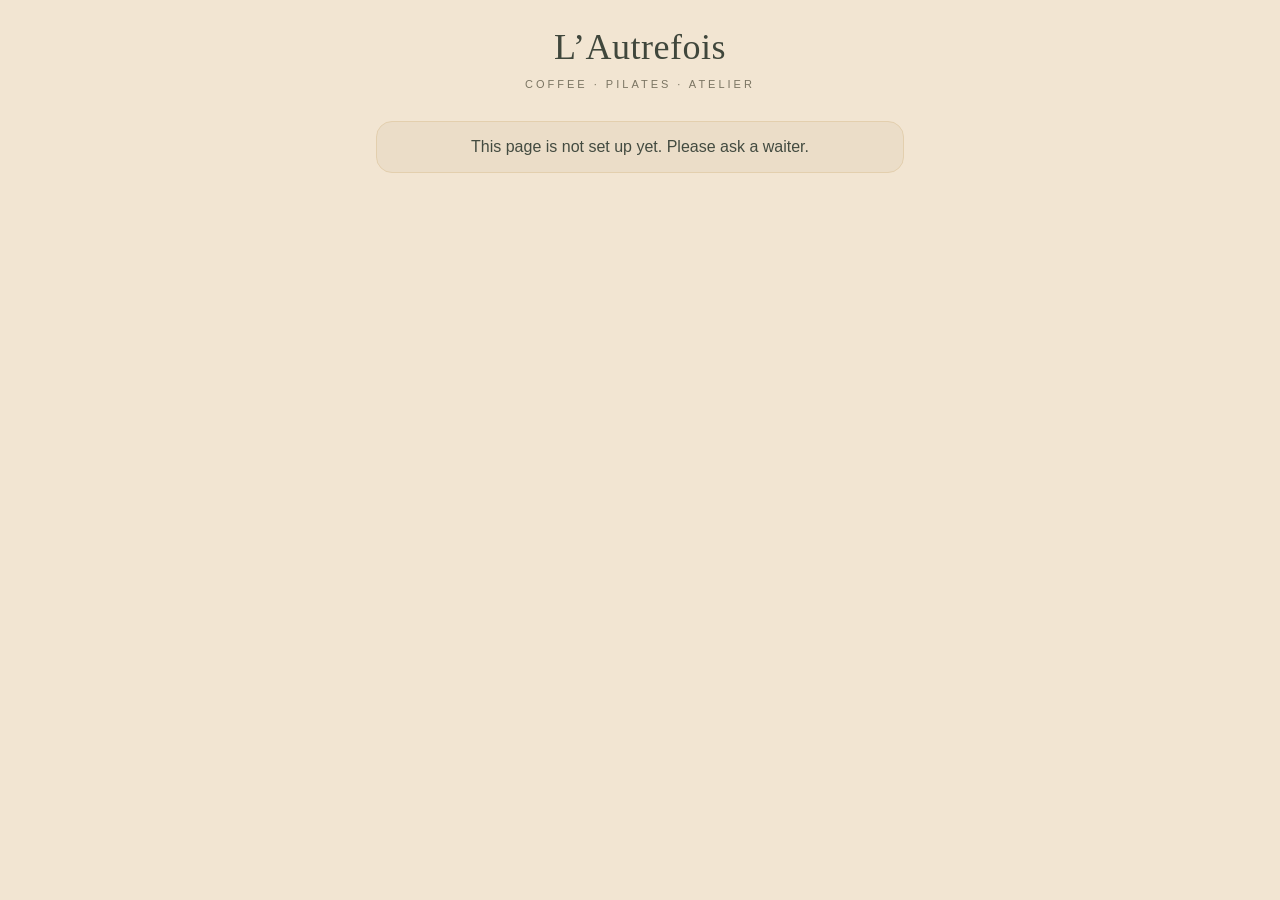
==== index.html @ 654abb9d "Customer table page (generated from the POS project) Co-Authored-By: Claude Opus 5.5 <noreply@anthro" ====
<!DOCTYPE html>
<html lang="en">
<head>
<meta charset="utf-8">
<meta name="viewport" content="width=device-width, initial-scale=1, viewport-fit=cover">
<meta name="theme-color" content="#f2e5d2">
<title>L'Autrefois · At your table</title>
<link rel="icon" href="icon.svg" type="image/svg+xml">
<link rel="stylesheet" href="guest.css">
</head>
<body>
<header>
  <h1 class="serif" id="shop">L’Autrefois</h1>
  <small id="tagline">COFFEE · PILATES · ATELIER</small>
  <div class="tablechip" id="tablechip" hidden></div>
</header>
<div class="toast" id="toast" role="status"></div>
<main id="main">
  <div class="card center mute" id="loading">Loading…</div>
</main>
<button class="cartbar" id="cartbar" hidden><span id="cq">0 items</span><span><b id="ct">$0</b> · Review order ›</span></button>
<nav id="nav" hidden>
  <button data-t="menu"><span>🍽️</span>Menu</button>
  <button data-t="waiter"><span>🔔</span>Waiter</button>
  <button data-t="bill"><span>🧾</span>Bill</button>
  <button data-t="review"><span>⭐</span>Review</button>
</nav>
<div class="overlay" id="overlay" hidden><div class="sheet" id="sheet" role="dialog" aria-modal="true"></div></div>
<script src="config.js"></script>
<script type="module" src="guest.js"></script>
</body>
</html>
---- guest.css ----
/* Customer page: same look as the café menu (cream, olive green, serif titles). */
:root {
  --bg: #f2e5d2; --card: #ebddc8; --ink: #434b40; --mute: #7a7462; --accent: #40473c; --line: #e3cfae;
  --on-accent: #fff; --warn: #b5651d; --danger: #a3402f; --ok: #4f7a3a; --star: #e0a526;
  color-scheme: light;
}
@media (prefers-color-scheme: dark) {
  :root:not([data-theme="light"]) {
    --bg: #241a16; --card: #2f231d; --ink: #f3e6d0; --mute: #b39d86; --accent: #7f8d73; --line: #43342b;
    --on-accent: #fff; --danger: #e07a66; --ok: #9fc28a; color-scheme: dark;
  }
}
* { box-sizing: border-box; }
html { -webkit-text-size-adjust: 100%; }
body {
  margin: 0; background: var(--bg); color: var(--ink);
  font: 16px/1.4 -apple-system, "Segoe UI", Roboto, sans-serif;
  padding: env(safe-area-inset-top, 0px) 0 calc(150px + env(safe-area-inset-bottom, 0px));
  overflow-x: clip;
}
h1, h2, h3, .serif { font-family: Georgia, "Times New Roman", serif; font-weight: 400; }
button { font: inherit; cursor: pointer; color: inherit; }
[hidden] { display: none !important; }
header { text-align: center; padding: 22px 16px 6px; }
header h1 { font-size: 36px; margin: 0; letter-spacing: .5px; color: var(--accent); }
header small { letter-spacing: 3px; color: var(--mute); font-size: 11px; text-transform: uppercase; }
.tablechip { display: table; margin: 10px auto 0; background: var(--accent); color: var(--on-accent); border-radius: 20px; padding: 5px 16px; font-size: 15px; }
main { max-width: 560px; margin: 0 auto; padding: 8px 16px; }
h2 { color: var(--accent); font-size: 24px; margin: 20px 0 6px; }
.mute { color: var(--mute); }
.small { font-size: 13px; }
.center { text-align: center; }
.card { background: var(--card); border: 1px solid var(--line); border-radius: 16px; padding: 14px; margin: 12px 0; }
.follow { display: block; text-align: center; background: var(--card); border: 1px solid var(--line); border-radius: 14px; padding: 10px; margin: 6px 0; color: var(--ink); text-decoration: none; font-size: 14px; }
.follow b { color: var(--accent); }
.follow.solid { background: var(--accent); color: var(--on-accent); border: 0; }
.follow.solid b { color: inherit; }

/* Menu */
.chips { display: flex; gap: 8px; overflow-x: auto; padding: 10px 0; position: sticky; top: 0; background: var(--bg); z-index: 5; scrollbar-width: none; }
.chips::-webkit-scrollbar { display: none; }
.chip { flex: none; border: 1px solid var(--line); background: var(--card); border-radius: 20px; padding: 7px 14px; font-size: 14px; }
.chip.on { background: var(--accent); border-color: var(--accent); color: var(--on-accent); }
.item { display: flex; align-items: center; gap: 10px; padding: 12px 0; border-bottom: 1px dashed var(--line); }
.item .n { flex: 1; min-width: 0; }
.item .n b { font-weight: 500; }
.item .n i { display: block; color: var(--mute); font-size: 13px; font-style: normal; }
.item.off { opacity: .5; }
.price { color: var(--accent); font-family: Georgia, serif; white-space: nowrap; }
.qty { display: flex; align-items: center; gap: 8px; }
.qty b { min-width: 16px; text-align: center; }
.qb { width: 34px; height: 34px; border-radius: 50%; border: 1px solid var(--accent); background: transparent; color: var(--accent); font-size: 19px; line-height: 1; padding: 0; flex: none; }
.qb.add { background: var(--accent); color: var(--on-accent); }
.pill { display: inline-block; padding: 2px 10px; border-radius: 12px; font-size: 12px; background: var(--line); color: var(--ink); }
.pill.accent { background: var(--accent); color: var(--on-accent); }
.pill.ok { background: var(--ok); color: #fff; }
.pill.warn { background: var(--warn); color: #fff; }
.pill.danger { background: var(--danger); color: #fff; }

/* Buttons and forms */
.btn { display: block; width: 100%; background: var(--accent); color: var(--on-accent); border: 0; border-radius: 14px; padding: 14px; font-size: 17px; margin-top: 10px; }
.btn.alt { background: transparent; color: var(--accent); border: 1px solid var(--accent); }
.btn.danger { background: var(--danger); }
.btn:disabled { opacity: .5; }
.grid { display: grid; grid-template-columns: 1fr 1fr; gap: 10px; }
.opt { background: var(--card); border: 1px solid var(--line); border-radius: 14px; padding: 14px 8px; text-align: center; font-size: 15px; }
.opt.on { border-color: var(--accent); background: var(--accent); color: var(--on-accent); }
.opt span { display: block; font-size: 26px; margin-bottom: 2px; }
.optline { display: flex; align-items: center; gap: 10px; padding: 10px 12px; border: 1px solid var(--line); border-radius: 12px; margin: 6px 0; background: var(--bg); }
.optline.on { border-color: var(--accent); box-shadow: inset 0 0 0 1px var(--accent); }
.optline input { width: 20px; height: 20px; accent-color: var(--accent); margin: 0; flex: none; }
.optline .grow { flex: 1; }
textarea, input[type=text], input[type=tel], input[type=date], select {
  width: 100%; background: var(--bg); color: var(--ink); border: 1px solid var(--line); border-radius: 12px;
  padding: 12px; font: inherit; margin-top: 8px;
}
.card textarea, .card input, .card select { background: var(--bg); }
.lbl { display: block; margin-top: 12px; font-size: 13px; color: var(--mute); }
.row { display: flex; justify-content: space-between; align-items: center; gap: 10px; padding: 5px 0; }
.row > :first-child { min-width: 0; }
.total { font-size: 22px; border-top: 1px solid var(--line); margin-top: 8px; padding-top: 10px; }
.stars { display: flex; }
.stars button { background: none; border: 0; font-size: 32px; color: var(--line); padding: 0 2px; line-height: 1; }
.stars button.on { color: var(--star); }
.fb { display: flex; justify-content: space-between; align-items: center; gap: 8px; padding: 6px 0; flex-wrap: wrap; }

/* Requests status */
.status { display: flex; align-items: center; gap: 10px; padding: 8px 0; border-bottom: 1px dashed var(--line); }
.status:last-child { border-bottom: 0; }
.status .grow { flex: 1; min-width: 0; }

/* Bottom bar, cart, sheet, toast */
nav { position: fixed; left: 0; right: 0; bottom: 0; background: var(--card); border-top: 1px solid var(--line); display: flex; padding-bottom: env(safe-area-inset-bottom, 0px); z-index: 20; }
nav button { flex: 1; background: none; border: 0; color: var(--mute); padding: 9px 0 7px; font-size: 12px; }
nav button span { display: block; font-size: 22px; }
nav button.on { color: var(--accent); font-weight: 600; }
.cartbar { position: fixed; left: 12px; right: 12px; bottom: calc(66px + env(safe-area-inset-bottom, 0px)); max-width: 536px; margin: 0 auto; background: var(--accent); color: var(--on-accent); border-radius: 16px; padding: 14px 16px; display: flex; justify-content: space-between; gap: 10px; z-index: 15; border: 0; font-size: 16px; box-shadow: 0 6px 20px rgba(0,0,0,.2); }
.overlay { position: fixed; inset: 0; background: rgba(0,0,0,.45); z-index: 40; display: flex; align-items: flex-end; justify-content: center; }
.sheet { background: var(--bg); width: 100%; max-width: 560px; max-height: 88vh; overflow-y: auto; border-radius: 20px 20px 0 0; padding: 18px 16px calc(18px + env(safe-area-inset-bottom, 0px)); }
.sheet h3 { margin: 0 0 4px; font-size: 22px; color: var(--accent); }
.sheet .x { float: right; width: 36px; height: 36px; border-radius: 50%; border: 1px solid var(--line); background: var(--card); font-size: 18px; line-height: 1; }
.toast { position: fixed; top: calc(12px + env(safe-area-inset-top, 0px)); left: 50%; transform: translateX(-50%); background: var(--accent); color: var(--on-accent); padding: 10px 18px; border-radius: 20px; z-index: 60; display: none; max-width: 90%; text-align: center; box-shadow: 0 4px 14px rgba(0,0,0,.2); }
.toast.bad { background: var(--danger); }
.foot { text-align: center; color: var(--mute); font-size: 13px; margin: 26px 0 8px; }
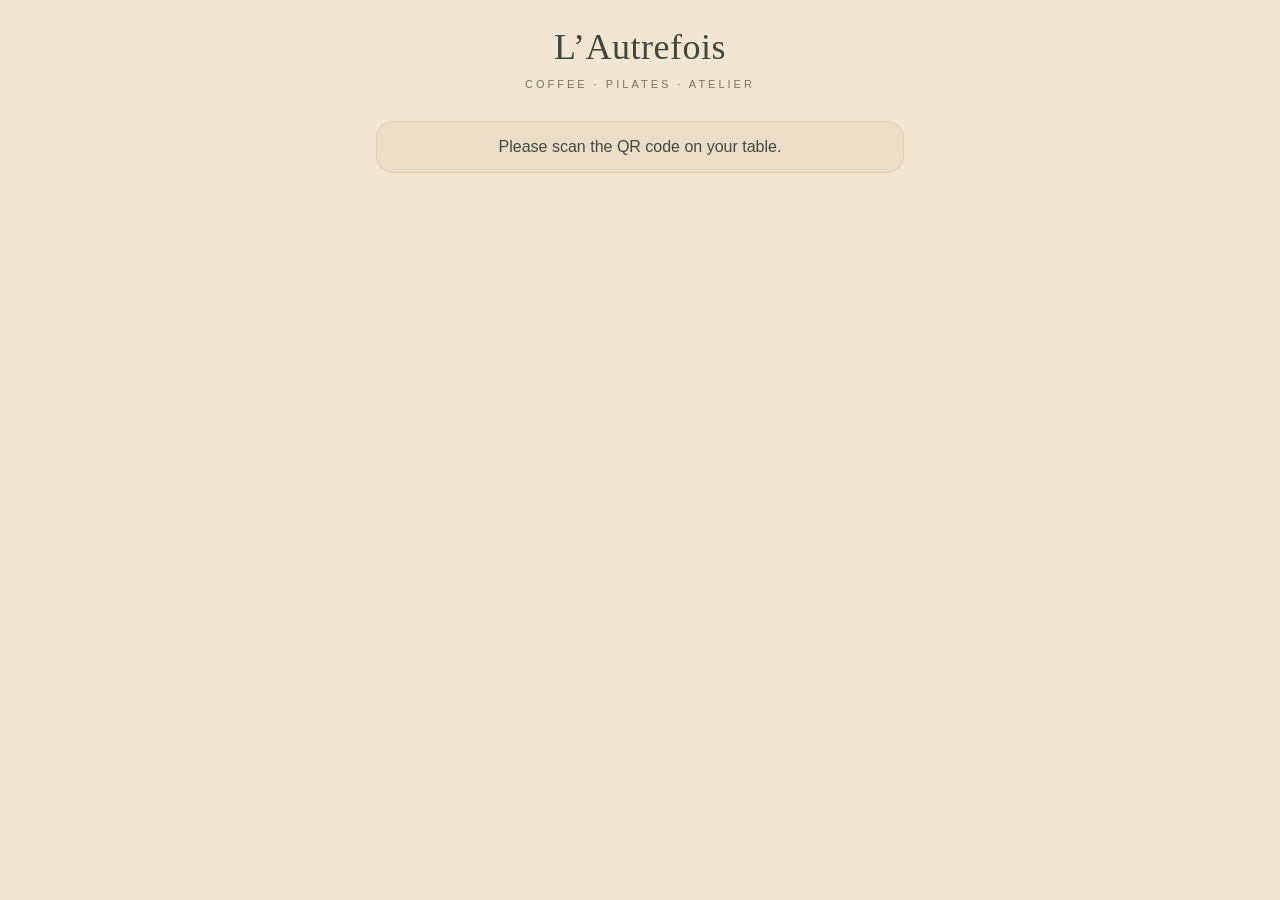
==== commit b97a08eb: "Menu pages: the category bar keeps its place; versioned scripts Co-Authored-By: Claude Opus 5.5 <nor" ====
--- a/index.html
+++ b/index.html
@@ -6,7 +6,7 @@
 <meta name="theme-color" content="#f2e5d2">
 <title>L'Autrefois · At your table</title>
 <link rel="icon" href="icon.svg" type="image/svg+xml">
-<link rel="stylesheet" href="guest.css">
+<link rel="stylesheet" href="guest.css?v=56a8041b">
 </head>
 <body>
 <header>
@@ -26,7 +26,7 @@
   <button data-t="review"><span>⭐</span>Review</button>
 </nav>
 <div class="overlay" id="overlay" hidden><div class="sheet" id="sheet" role="dialog" aria-modal="true"></div></div>
-<script src="config.js"></script>
-<script type="module" src="guest.js"></script>
+<script src="config.js?v=muo9vhdc"></script>
+<script type="module" src="guest.js?v=fc65de01"></script>
 </body>
 </html>
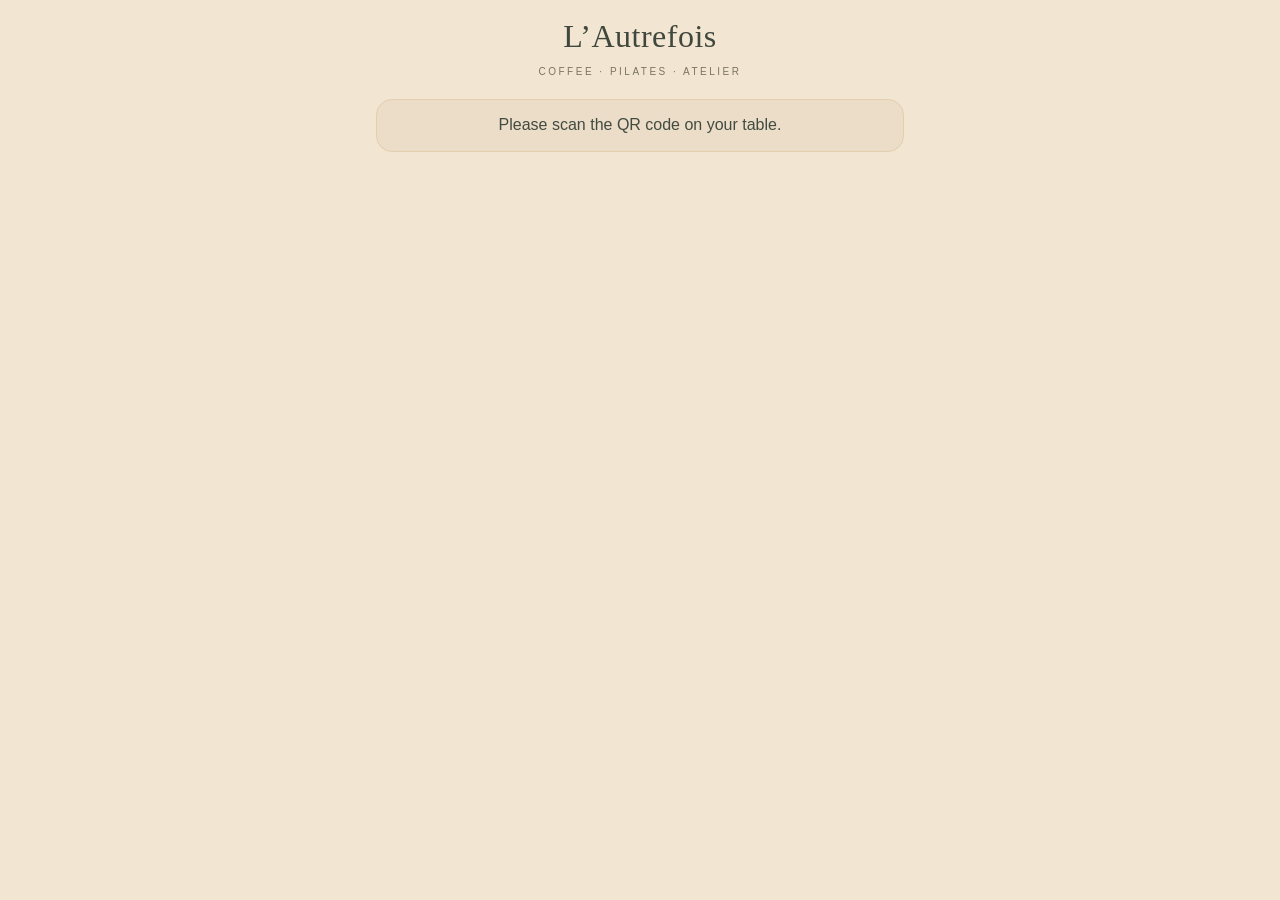
==== commit b0340605: "Publish table page: one-tap waiter requests, compact layout, cart suggestions Generated from shiniga" ====
--- a/index.html
+++ b/index.html
@@ -6,7 +6,7 @@
 <meta name="theme-color" content="#f2e5d2">
 <title>L'Autrefois · At your table</title>
 <link rel="icon" href="icon.svg" type="image/svg+xml">
-<link rel="stylesheet" href="guest.css?v=56a8041b">
+<link rel="stylesheet" href="guest.css?v=9c13e4cc">
 </head>
 <body>
 <header>
@@ -26,7 +26,7 @@
   <button data-t="review"><span>⭐</span>Review</button>
 </nav>
 <div class="overlay" id="overlay" hidden><div class="sheet" id="sheet" role="dialog" aria-modal="true"></div></div>
-<script src="config.js?v=muo9vhdc"></script>
-<script type="module" src="guest.js?v=fc65de01"></script>
+<script src="config.js?v=mw43nkrf"></script>
+<script type="module" src="guest.js?v=c0aee651"></script>
 </body>
 </html>
--- a/guest.css
+++ b/guest.css
@@ -102,3 +102,27 @@
 .toast { position: fixed; top: calc(12px + env(safe-area-inset-top, 0px)); left: 50%; transform: translateX(-50%); background: var(--accent); color: var(--on-accent); padding: 10px 18px; border-radius: 20px; z-index: 60; display: none; max-width: 90%; text-align: center; box-shadow: 0 4px 14px rgba(0,0,0,.2); }
 .toast.bad { background: var(--danger); }
 .foot { text-align: center; color: var(--mute); font-size: 13px; margin: 26px 0 8px; }
+
+/* Compact waiter tab: fits one phone screen, keeps logo, Instagram and footer */
+header { padding: 14px 16px 2px; }
+header h1 { font-size: 32px; }
+header small { font-size: 10px; letter-spacing: 2.5px; }
+.tablechip { margin-top: 6px; padding: 3px 14px; font-size: 14px; }
+main { padding-top: 4px; }
+.follow { padding: 8px; font-size: 13px; margin: 4px 0; }
+.waiter-grid { grid-template-columns: 1fr 1fr 1fr; gap: 8px; }
+.waiter-grid .opt { padding: 8px 4px; font-size: 13px; line-height: 1.2; min-height: 84px; display: flex; flex-direction: column; align-items: center; justify-content: center; }
+.waiter-grid .opt span { font-size: 26px; margin-bottom: 3px; }
+.linkbtn { display: block; margin: 10px auto 0; background: none; border: 0; color: var(--mute); text-decoration: underline; font-size: 14px; }
+.waiter-title { margin: 8px 0 8px !important; font-size: 20px; }
+.waiter-title small { font-family: -apple-system, "Segoe UI", Roboto, sans-serif; font-size: 14px; color: var(--mute); margin-left: 6px; }
+.foot { margin: 14px 0 4px; font-size: 12px; }
+
+/* "Goes well with your order" (cart) */
+.sug { margin-top: 12px; }
+.sug .t { font-size: 13px; color: var(--mute); margin: 0 0 6px; }
+.sug .r { display: flex; gap: 8px; }
+.sug button { flex: 1; min-width: 0; background: var(--bg); border: 1px solid var(--line); border-radius: 12px; padding: 8px 4px; font-size: 13px; line-height: 1.25; color: var(--ink); }
+.sug button b { display: block; font-weight: 500; }
+.sug button span { color: var(--accent); font-family: Georgia, serif; }
+.sug button i { display: block; font-style: normal; color: var(--accent); font-size: 20px; line-height: 1; margin-top: 3px; }
